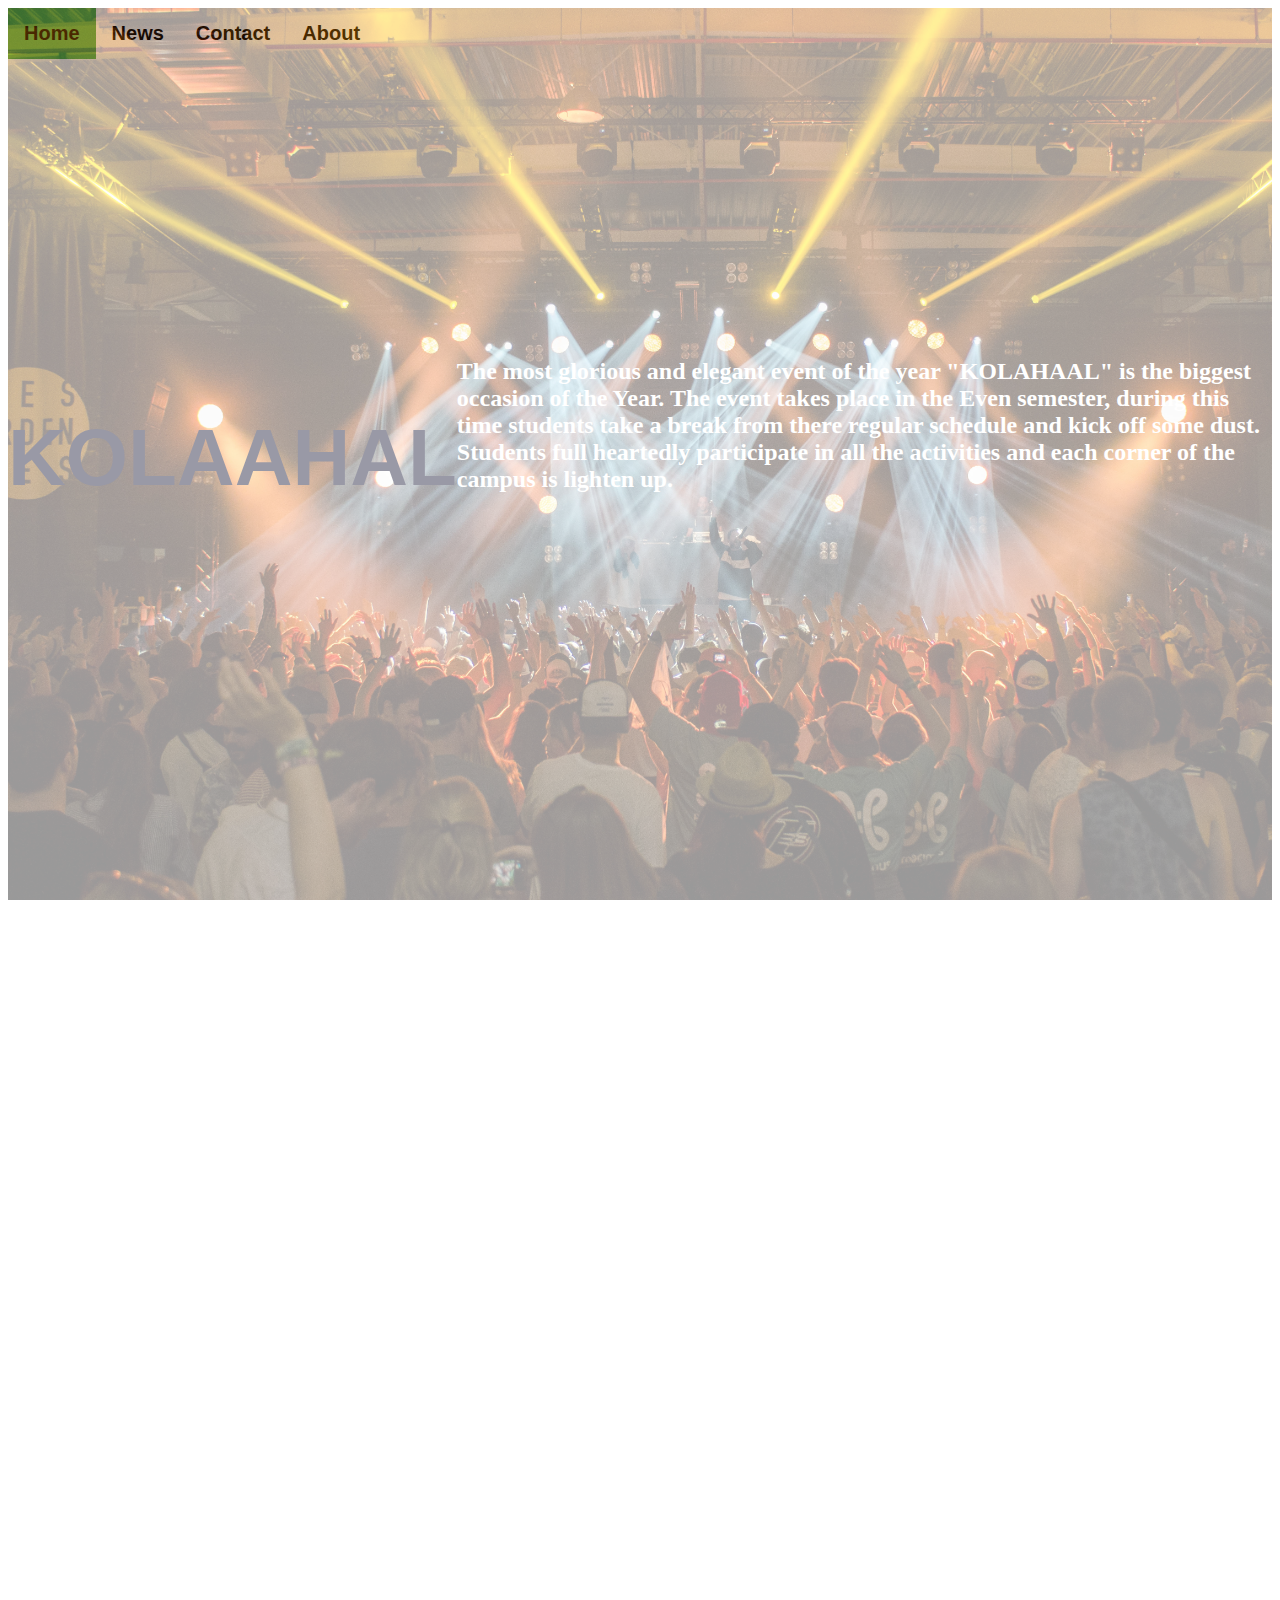
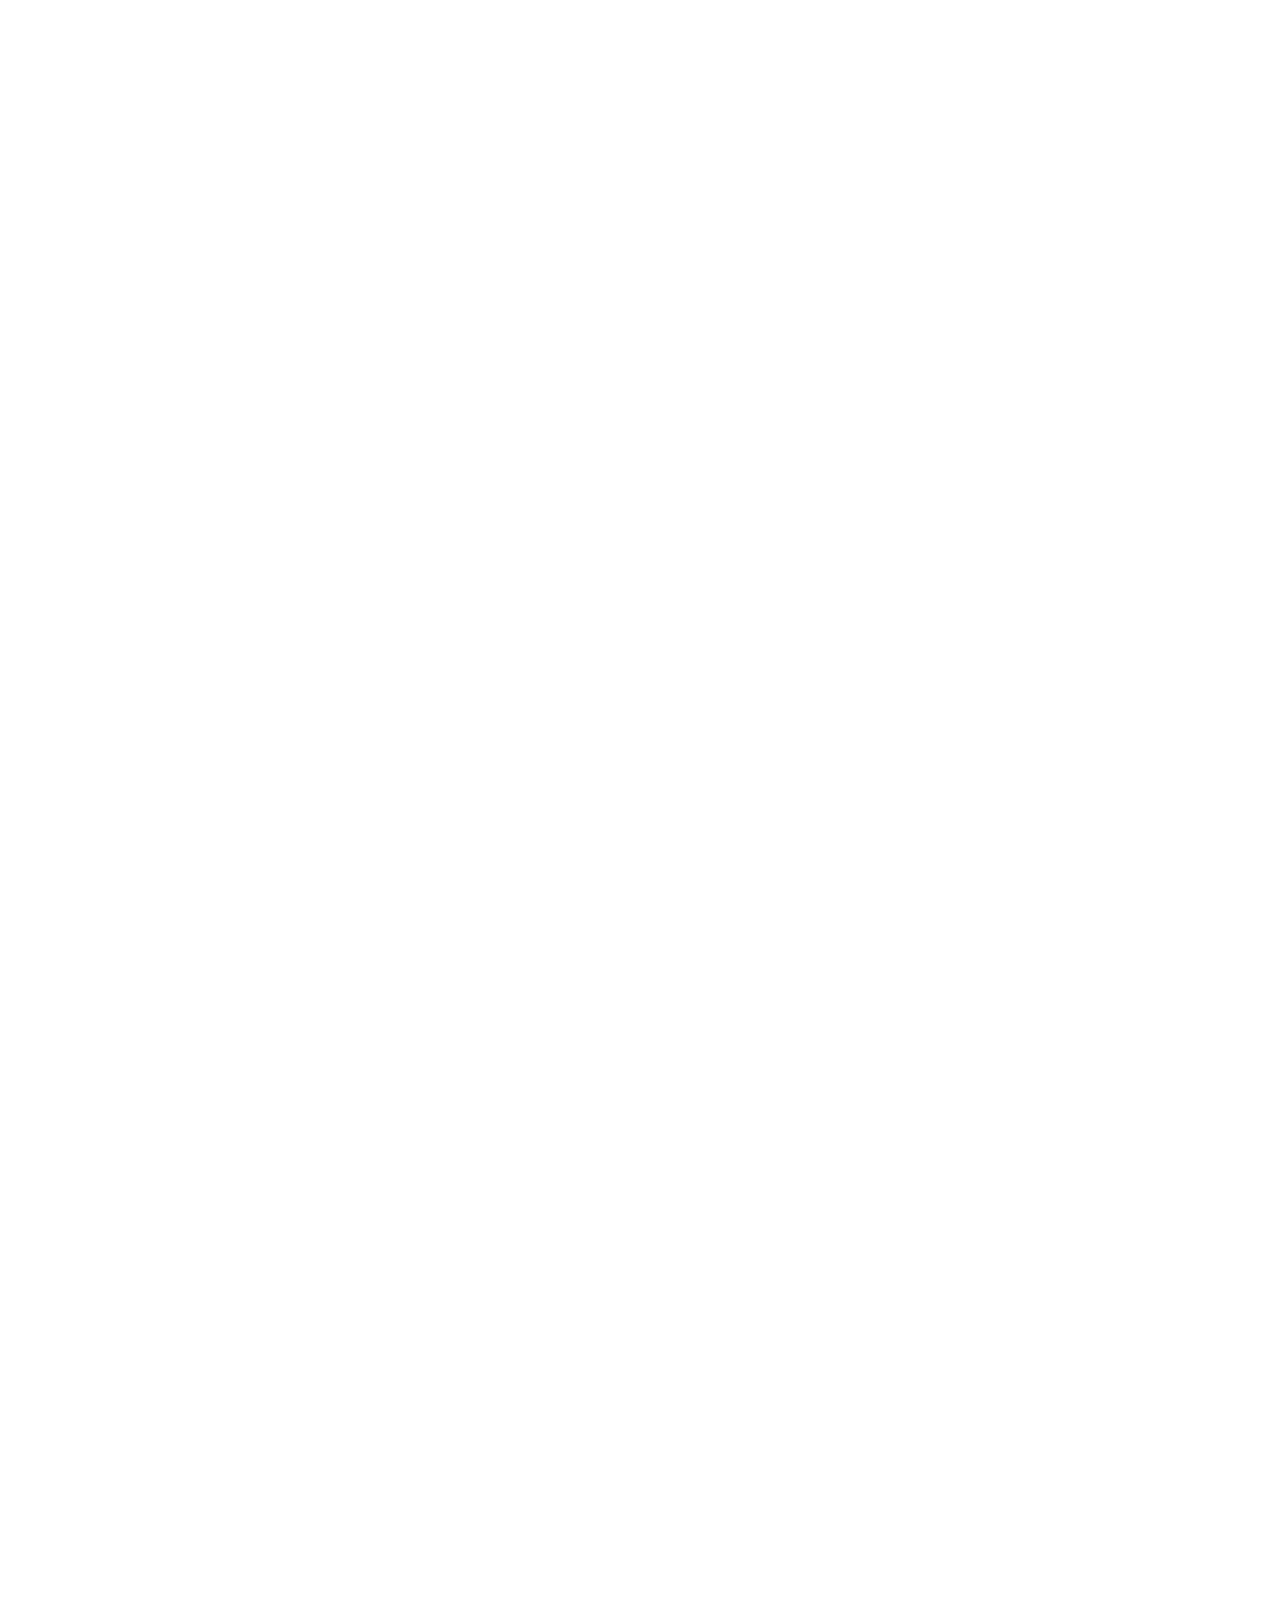
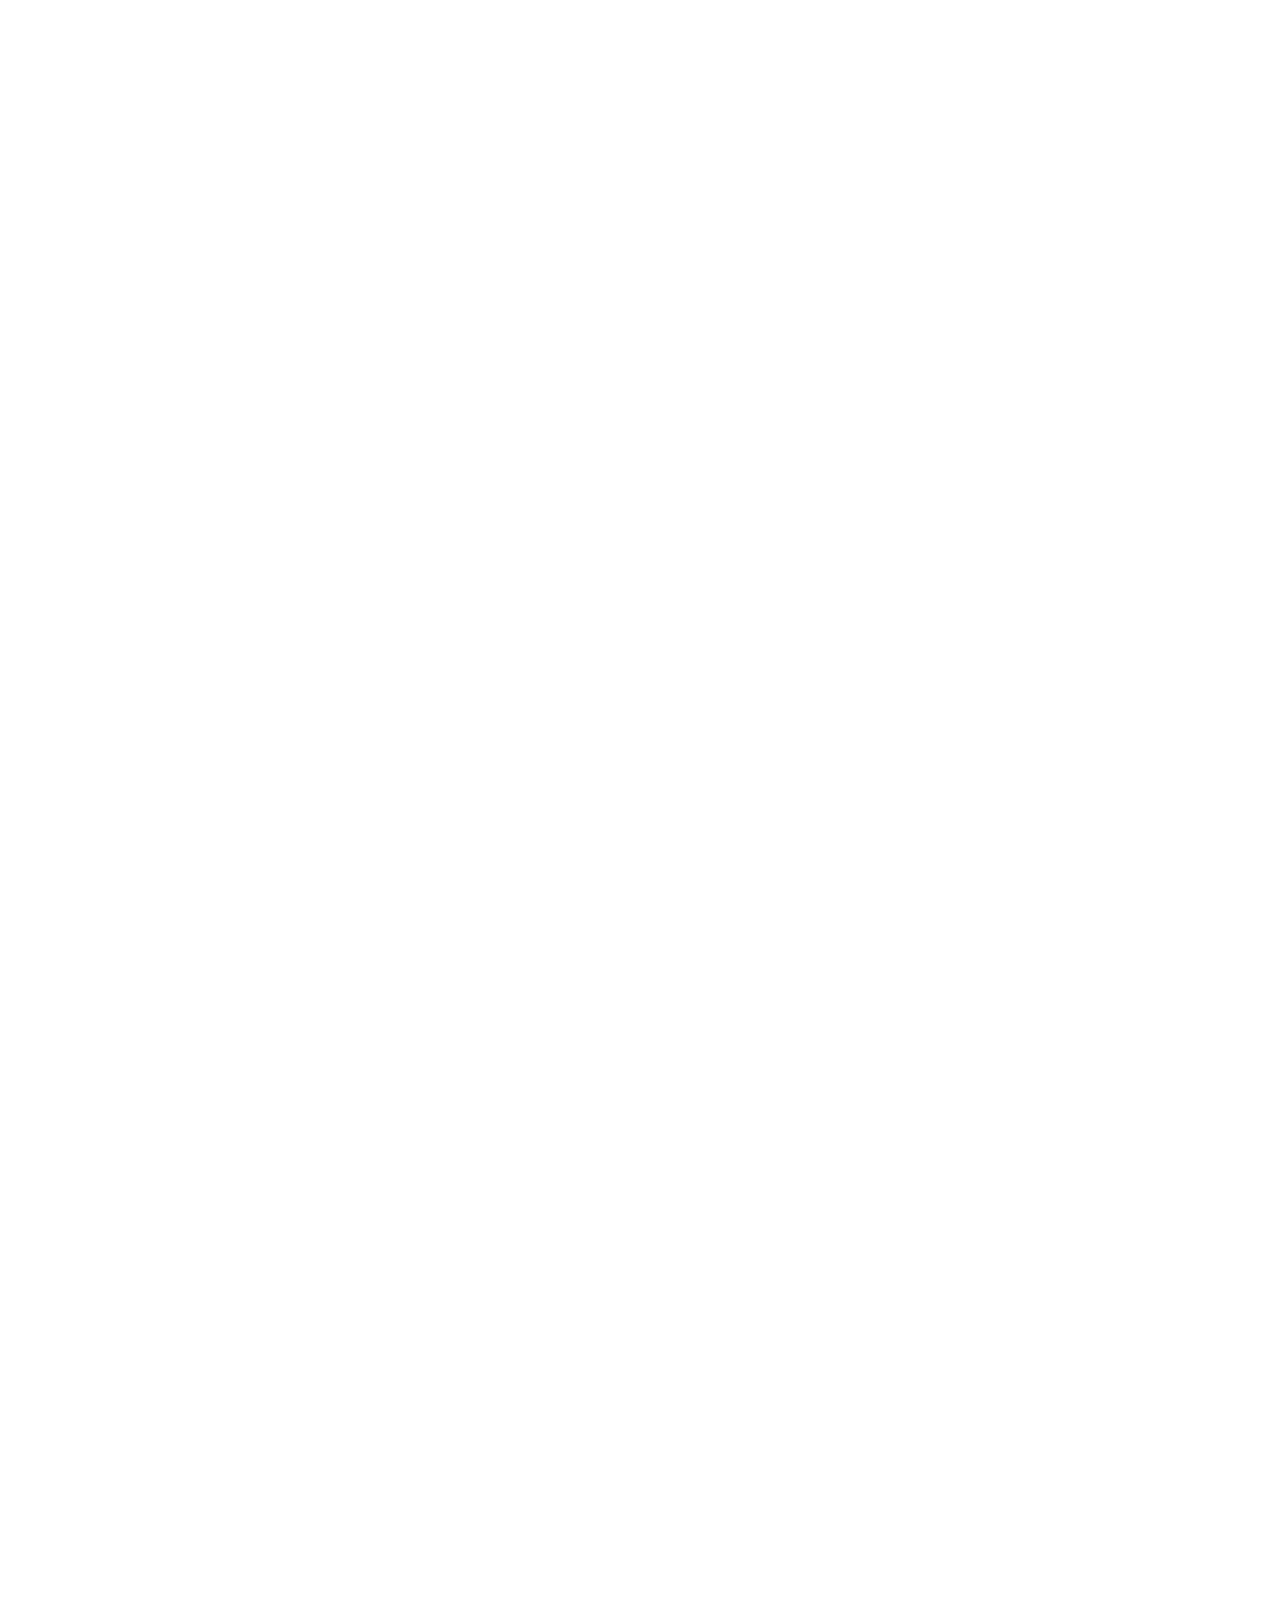
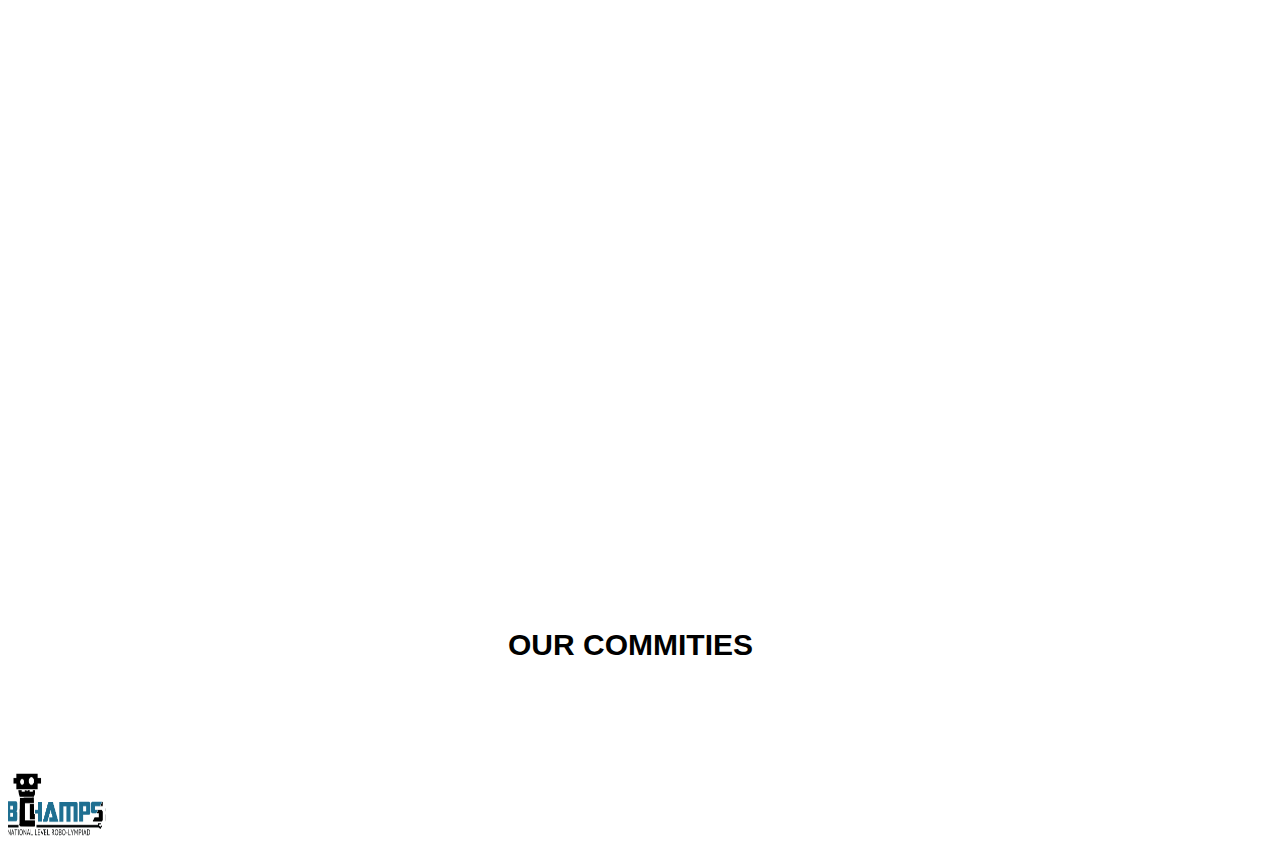
==== index.html @ 035c94f3 "first commit" ====
<html>
<head>


<link rel ="stylesheet" href="style.css">

            

            

            





</head>
    <body>
        <!-- ////////////////////////////////////////////////////////////////////////////////////////////////////-->

        
 <div>        
<div class="topnav" id="myTopnav">
        <a href="#home" class="active" style="color:black;font-weight: bold;font-family: Arial, Helvetica, sans-serif;font-size:20px;">Home</a>
        <a href="#news" style="color:black;font-weight: bold;font-family: Arial, Helvetica, sans-serif;font-size:20px;">News</a>
        <a href="#contact" style="color:black;font-weight: bold;font-family: Arial, Helvetica, sans-serif;font-size:20px;">Contact</a>
        <a href="#about" style="color:black;font-weight: bold;font-family: Arial, Helvetica, sans-serif;font-size:20px;">About</a>
        <a href="javascript:void(0);" class="icon" onclick="myFunction()">
          <i class="fa fa-bars"></i>
        </a>
      </div>

</div>
















        <!--///////////////////////////////////////////////////////////////////////////////////////////-->

<div class="wrapper">
        
    <div class="box1">
        <h1 style="color:rgb(2, 2, 36);">KOLAAHAL</h1>
        <h2>The most glorious and elegant event of the year "KOLAHAAL" is the biggest occasion of the Year. The event takes place in the Even semester, during this time students take a break from there regular schedule and kick off some dust. Students full heartedly participate  in all the activities and each corner of the campus is lighten up.
            </h2>
    </div>
    <div class="box2">
        <h1>ROBOCHAMP</h1>
        <h2>ROBOCHAMPS one of the biggest event of the year, Multiple Robots based games are organized in the campus. The winning is based on level of creativity, technical competence and  team work. You could see all types of technical bugs running, flying and buzzing all over the campur grounds.
            </h2>
    </div>
    <div class="box3">
        <h1>GLITZ</h1>
        <h2>The year begins with the literacy fest called "GLITZ".All the lingual and drama experts come out of there shells and showcase their skills. Many  enthusiasts comeby in the college in participate in various competions an win exciting prices.
                </h2>

    </div>
    <div class="box4">
        <h1>MOBICOM</h1>
        <h2>"MOBICOM" another event for all the tech junkies to build mobile apps. Various games and quizes are organized. students also showcase there startup ideas out of which the best ideas are rewarded prizes.   </h2>

    </div>

    <div class="box5">
            <h1>ENDURA</h1>
            <h2> The occasion for the Rough-and-Tough to freshen up the student's minds by multiple games. The players tackle each other and stretch up their muscles. Both indoor and outdoor games activates all the sleeping cells in the body and mind of the students.
                    </h2>
    
        </div>

    <div class="box6">
        <h1>RANGOTSAV</h1>
        <h2>The festival of colors is celebrated in the college through this event "RANGOTSAV" the art fest is the chance  to blast off  colors and take a break from the studies. Many fun games like color hunt, face painting, Rangoli making etc are organised to spread joy and Laughter with the Brightness.
            </h2>
    </div>    
</div>

<div style="margin-top:20px;margin-left:500px;">
    <h1 style="font-size:30px;color:black;position: relative;margin-left:300px;margin-top:20px;font-weight:bold;font-family: Arial, Helvetica, sans-serif;">OUR COMMITIES</h1>
</div>
<div>
        <marquee behavior="scroll" direction="right" loop="true" bgcolor="transparent" scrollamount="8" width="100%" class="scrolling" style="margin-top:100px;"/>
<img src="ahimsa.jpg" width="125" height="82" alt=" " class="image" >
<img src="glitz.jpg" width="125" height="82" alt=" " class="image">
<img src="robochamps.png" width="125" height="82" alt=" " class="image">

</marquee>


</div>    
<script>
function myFunction() {
    var x = document.getElementById("myTopnav");
    if (x.className === "topnav") {
        x.className += " responsive";
    } else {
        x.className = "topnav";
    }
}



</script>




    </body>
</html>
---- style.css ----
.rotating-box{
    width:400px;
    height: 400px;
    margin:10px auto;
    perspective: 800px;
    
}

.single-rb{
    width:400px;
    animation: rotate 15s linear infinite;
    transform-style: preserve-3d;
    margin-top:120px;
}
.single-rb img{
    height: 400px;
    width:400px;

}
.single-rb div{
    position: absolute;
    width:400px;
    height: 400px;
}
.front-side{
    transform: translateZ(200px);
}
.back-side{
    transform: rotateY(180deg) translateZ(200px);
}
.left-side{
    transform: rotateY(-90deg) translateX(-200px);
    transform-origin:left;
}
.right-side{
    transform: rotateY(90deg) translateX(200px);
    transform-origin:right;
}
.top-side{
    transform: rotateY(-90deg) translateY(-200px);
    transform-origin:top;
}

.bottom-side{
    transform: rotateY(90deg) translateY(200px);
    transform-origin:bottom;
}

@keyframes rotate{
    0%{transform:rotateY(0);}
    100%{transform:rotateY(360deg);}
}


h1{
    font-family: Arial, Helvetica, sans-serif;
    font-size: 80px;
    color:white;
    margin-right: 100px;
    text-align: right;
    display: table-cell;
    vertical-align: middle;
}
h2{
    color: white;
    margin-top: 350px;
}
.box1{
    height: 100vh;
    width: 100%;
    background:url(audience-band-concert-167491.jpg);
    background-size: cover;
    display: table;
    background-attachment: fixed;
    opacity: 0.4;
}
.box2{
    height: 100vh;
    width: 100%;
    background-image: url(action-ai-android-595804.jpg);
    background-size: cover;
    display: table;
    background-attachment: fixed;
    opacity: 0.4;
    
    
}
.box3{
    height: 100vh;
    width: 100%;
    background-image: url(auditorium-benches-board-207691.jpg);
    background-size: cover;
    display: table;
    background-attachment: fixed;
    opacity: 0.4;
    
}

.box4{
    height: 100vh;
    width: 100%;
    background-image: url(app-apple-application-38629.jpg);
    background-size: cover;
    display: table;
    background-attachment: fixed;
    opacity:0.4;
}

.box5{
    height: 100vh;
    width: 100%;
    background-image:url(action-athlete-ball-918798.jpg);
    background-size: cover;
    display: table;
    background-attachment: fixed;
  opacity: 0.4;  
}


.box6{
    height: 100vh;
    width: 100%;
    background-image: url(abstract-art-artistic-1020315.jpg);
    background-size: cover;
    display: table;
    background-attachment: fixed;
    opacity: 0.4;
    
}



/* navbar css
*/
.topnav {
  overflow: hidden;
  position: absolute;
  
  font-family: Arial, Helvetica, sans-serif;
  font-size: 15px;
  font-weight: bold;
  color: black;
}

.topnav a {
  float: left;
  display: block;
  color: #f2f2f2;
  text-align: center;
  padding: 14px 16px;
  text-decoration: none;
  font-size: 17px;
}

.topnav a:hover {
  background-color: #ddd;
  color: black;
}

.active {
  background-color: #4CAF50;
  color: white;
}

.topnav .icon {
  display: none;
}

@media screen and (max-width: 600px) {
  .topnav a:not(:first-child) {display: none;}
  .topnav a.icon {
    float: right;
    display: block;
  }
}

@media screen and (max-width: 600px) {
  .topnav.responsive {position: relative;}
  .topnav.responsive .icon {
    position: absolute;
    right: 0;
    top: 0;
  }
  .topnav.responsive a {
    float: none;
    display: block;
    text-align: left;
  }
}
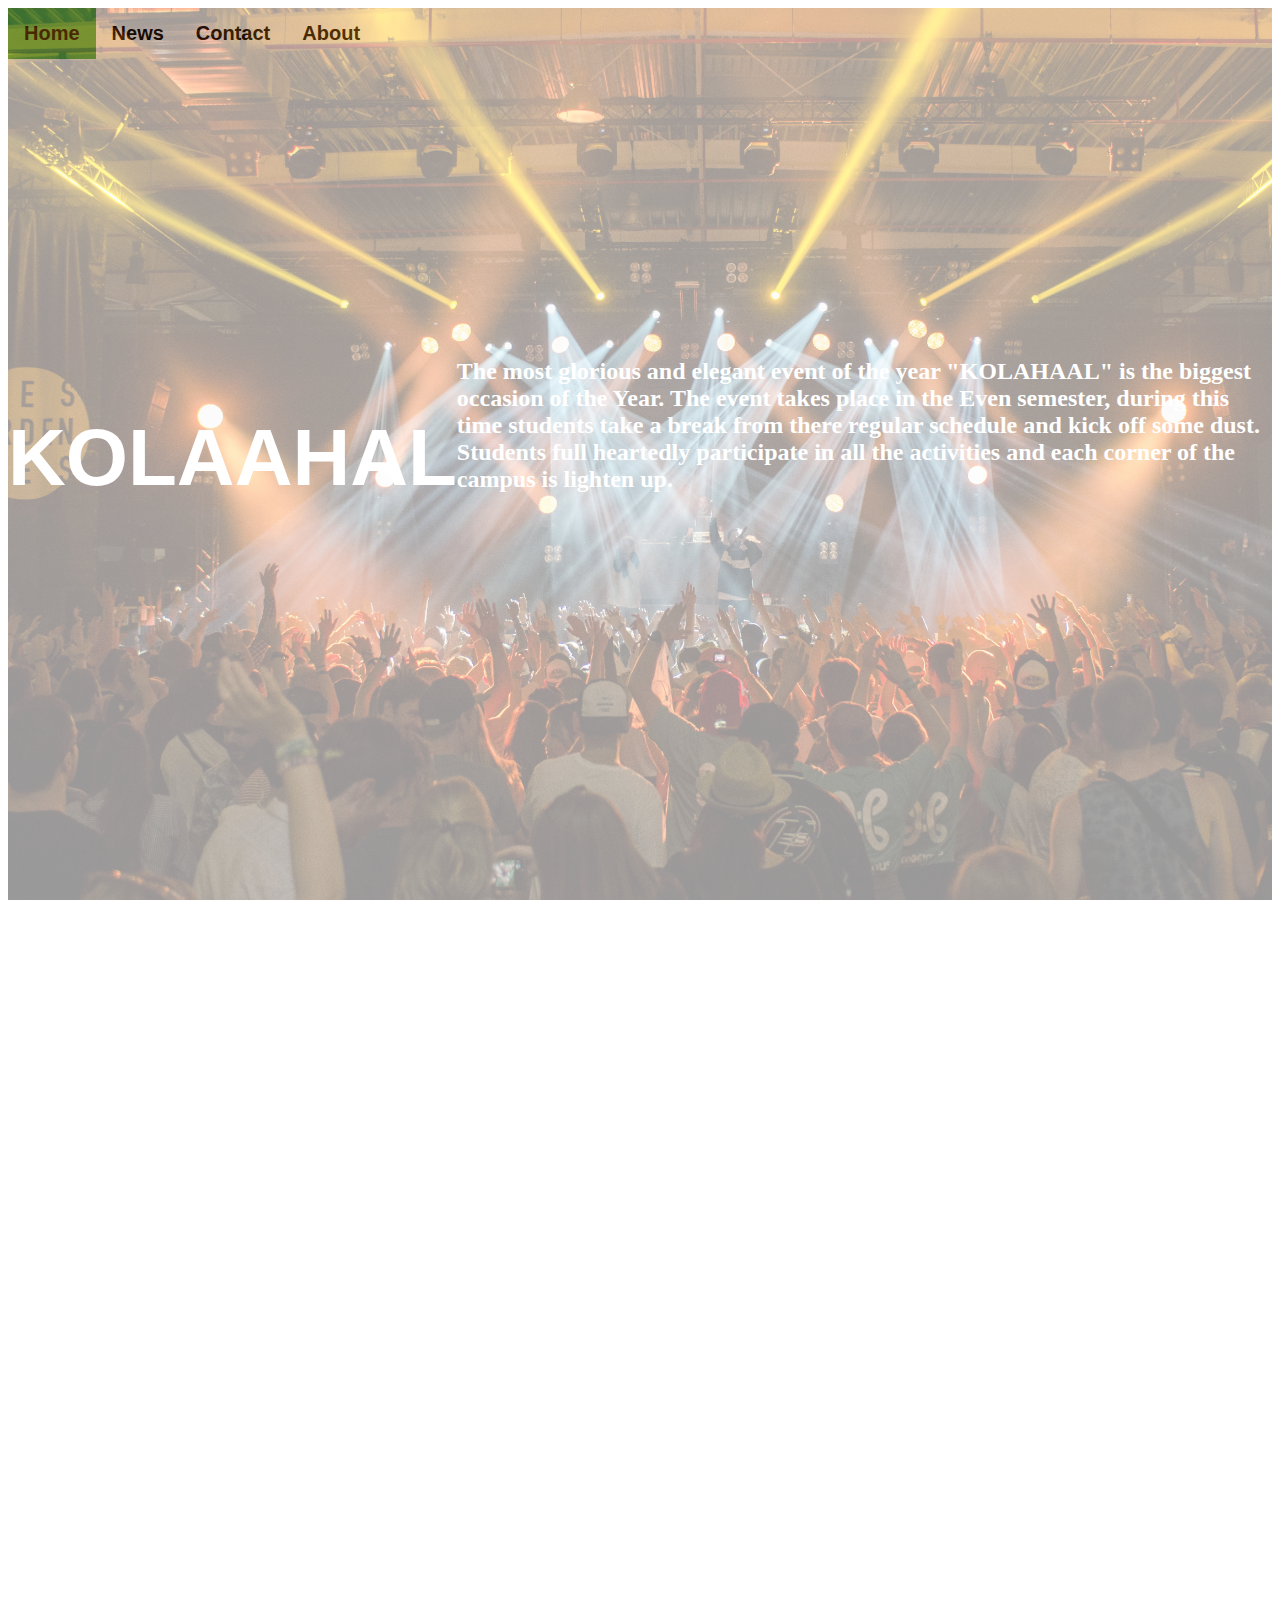
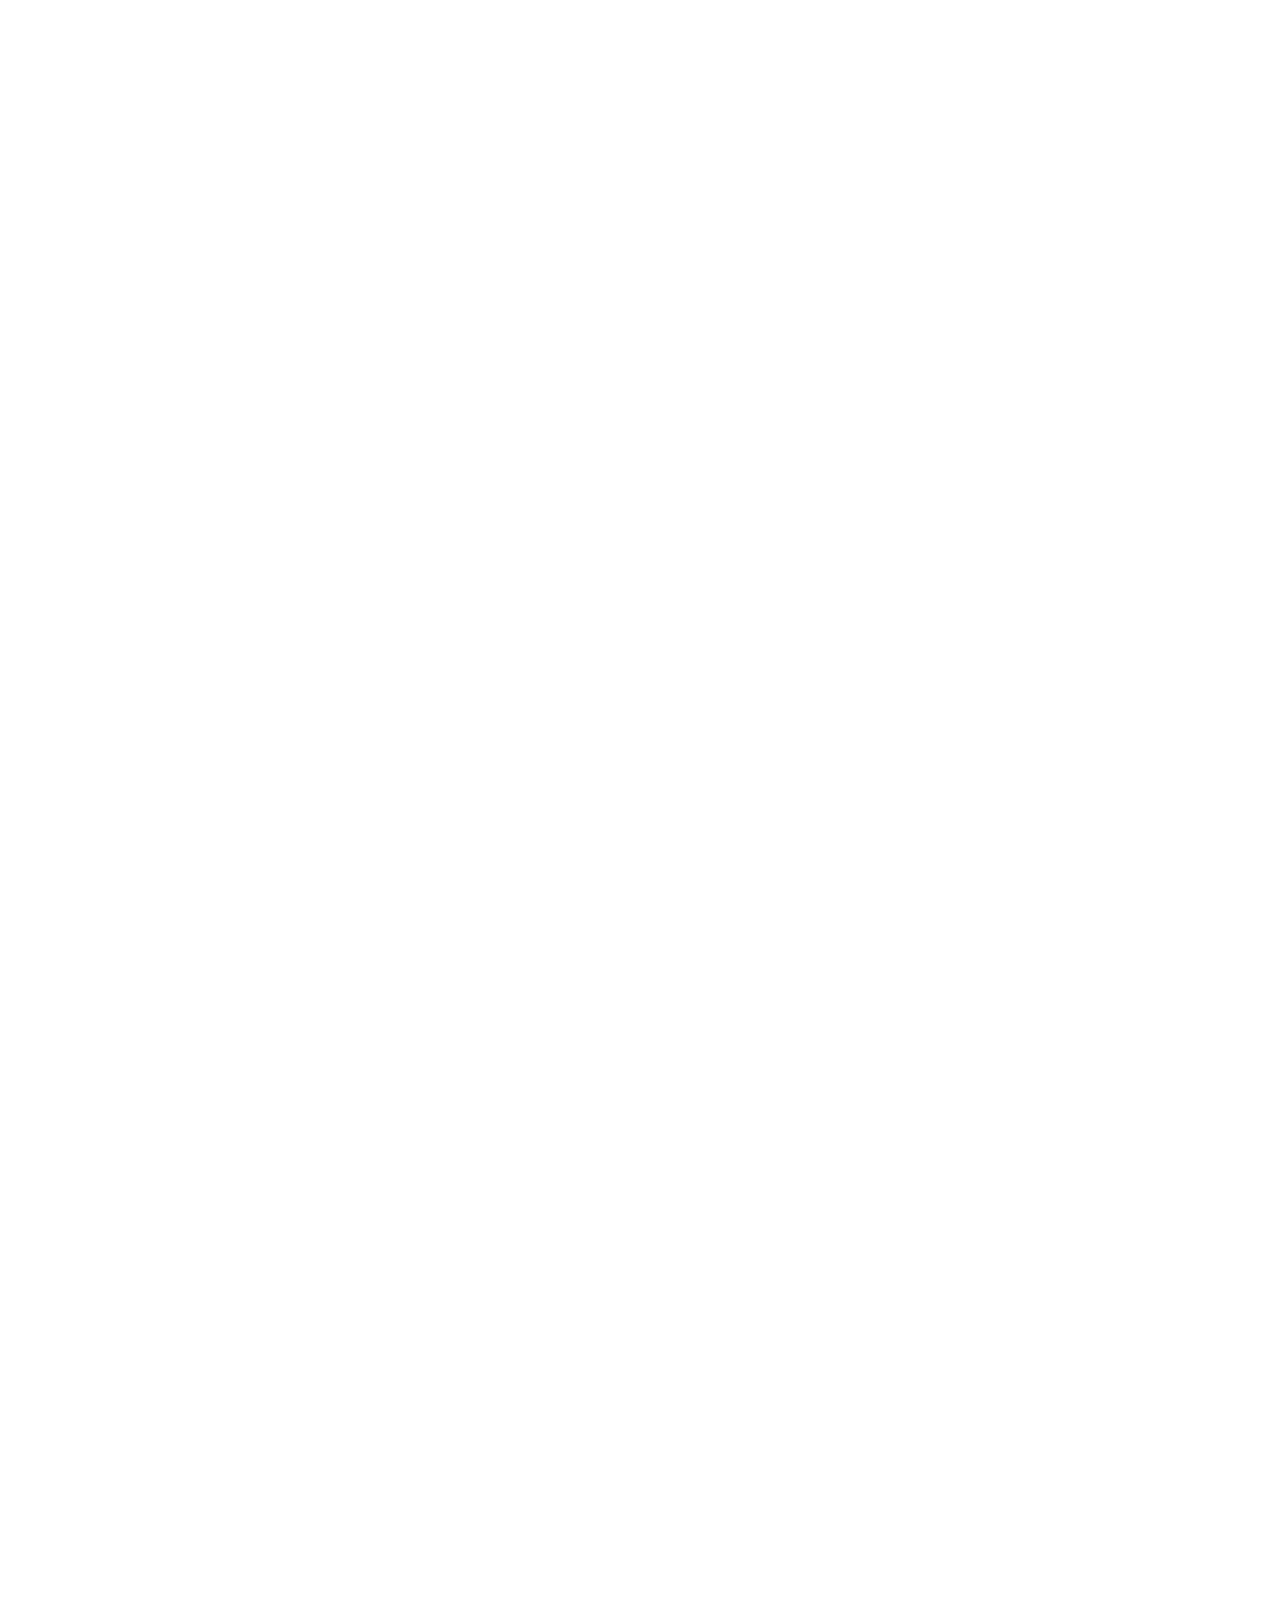
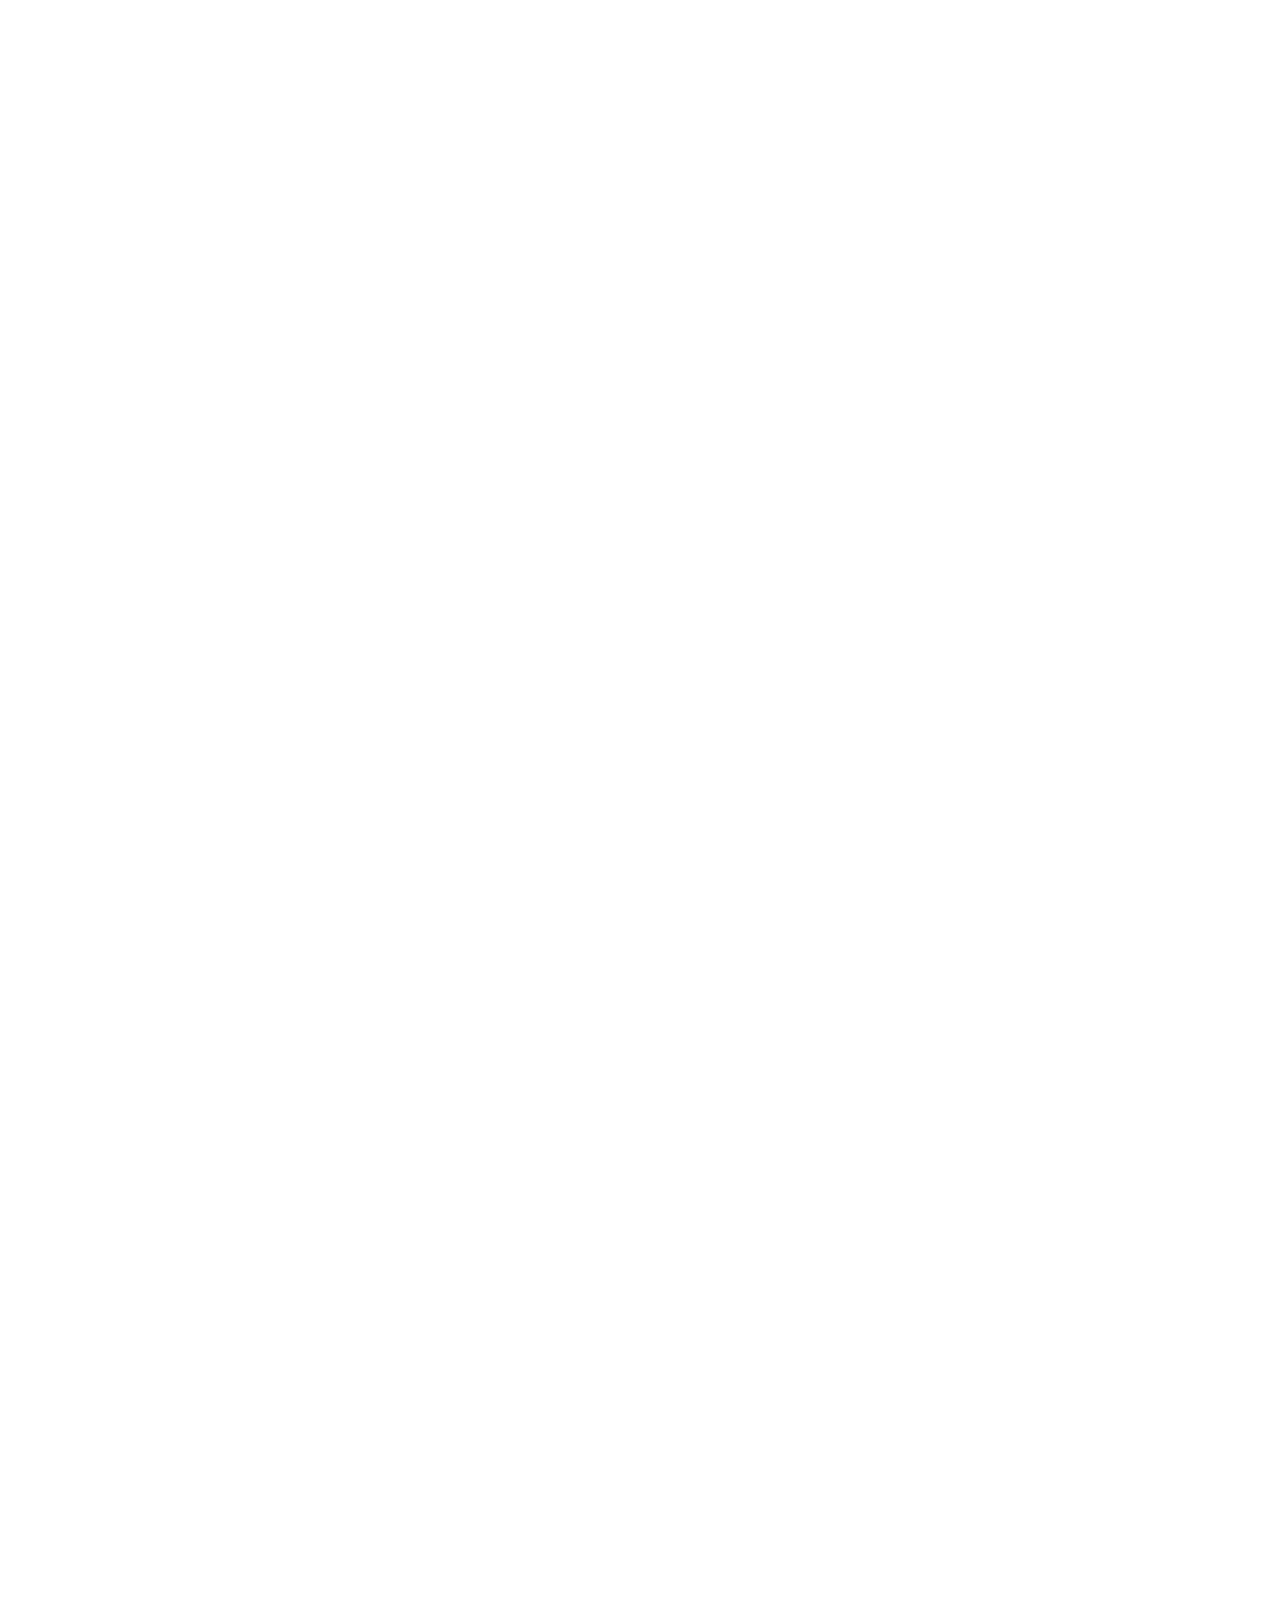
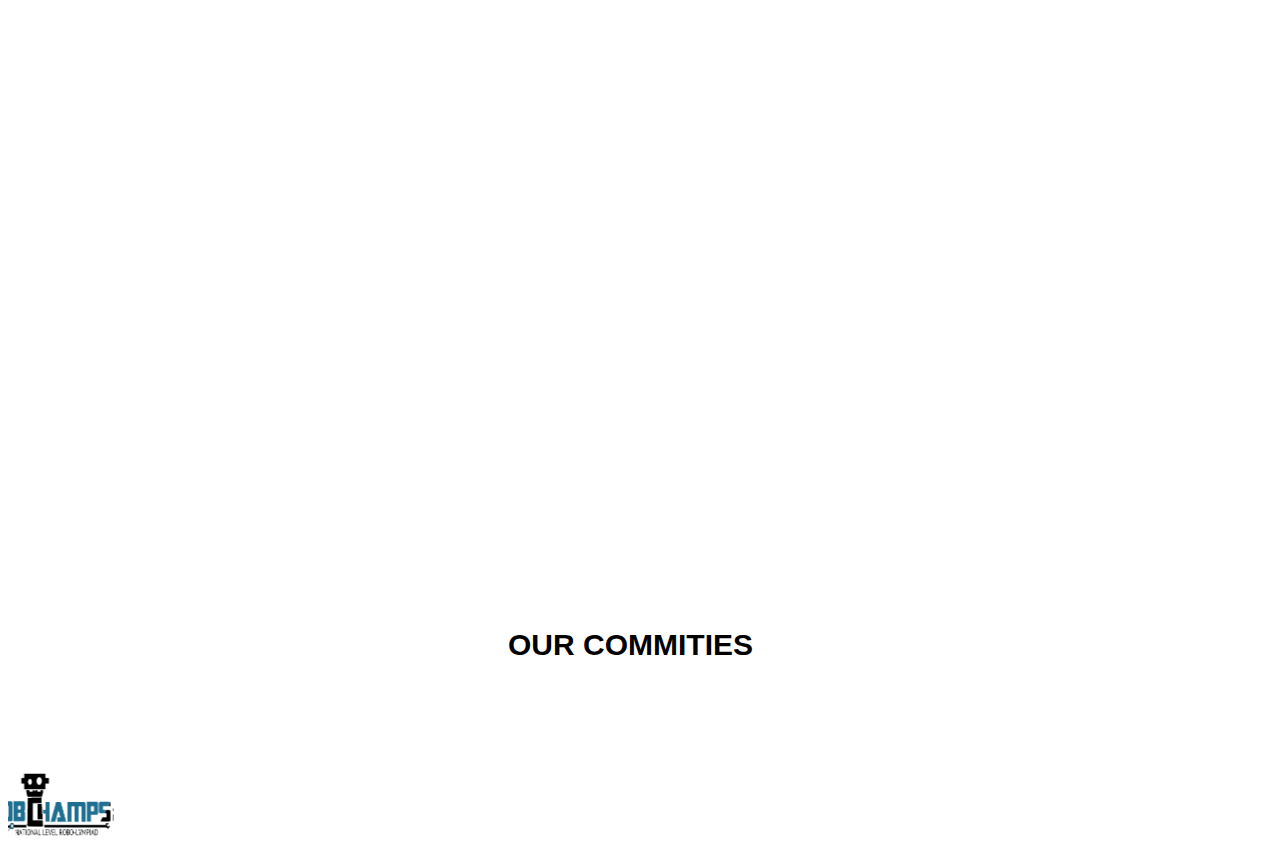
==== commit f2a82bae: "Update index.html" ====
--- a/index.html
+++ b/index.html
@@ -52,7 +52,7 @@
 <div class="wrapper">
         
     <div class="box1">
-        <h1 style="color:rgb(2, 2, 36);">KOLAAHAL</h1>
+        <h1>KOLAAHAL</h1>
         <h2>The most glorious and elegant event of the year "KOLAHAAL" is the biggest occasion of the Year. The event takes place in the Even semester, during this time students take a break from there regular schedule and kick off some dust. Students full heartedly participate  in all the activities and each corner of the campus is lighten up.
             </h2>
     </div>
@@ -118,4 +118,4 @@
 
 
     </body>
-</html>+</html>
